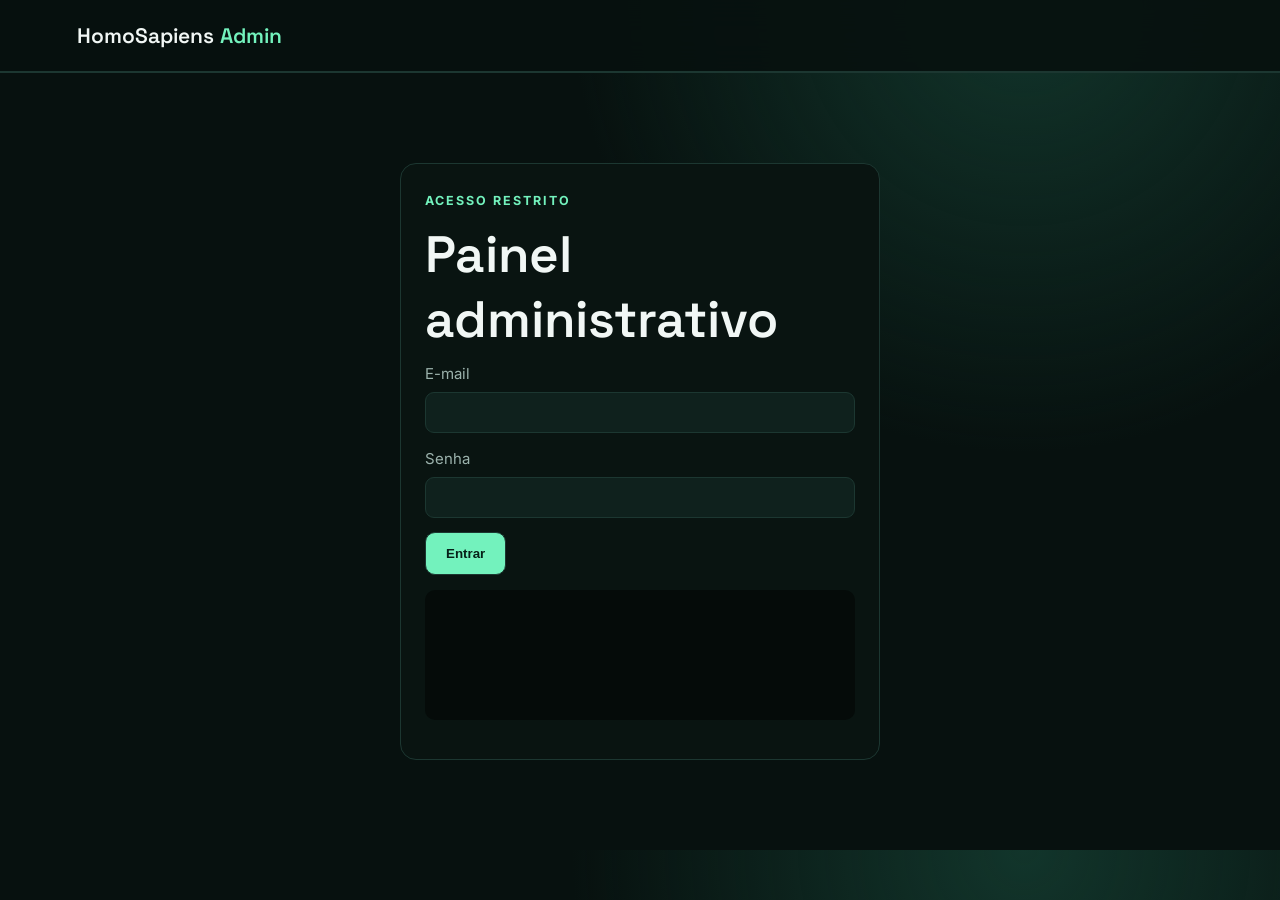
==== site/admin.html @ e0830ec1 "feat: adicionar console administrativo protegido" ====
<!doctype html><html lang="pt-BR"><head><meta charset="utf-8"><meta name="viewport" content="width=device-width,initial-scale=1"><title>Admin · HomoSapiens APIs</title><link rel="stylesheet" href="assets/portal.css"></head><body><header class="nav"><a class="brand" href="/">HomoSapiens<span>Admin</span></a></header><main class="section"><div id="login-view" class="console" style="max-width:480px;margin:auto"><small>ACESSO RESTRITO</small><h2>Painel administrativo</h2><form id="login-form"><label>E-mail<input id="email" type="email" required></label><label>Senha<input id="password" type="password" required></label><button class="primary">Entrar</button><pre id="login-output"></pre></form></div><div id="dashboard" hidden><div class="section-head"><div><small>CONSOLE</small><h2>Gestço da plataforma</h2></div><button class="secondary" id="logout">Sair</button></div><div id="summary" class="grid"></div><div class="grid"><section class="card"><h3>Gerar token</h3><form id="token-form"><label>Nome<input id="token-name" required></label><label>Escopos<input id="token-scopes" value="read"></label><button class="primary">Gerar</button></form><pre id="token-output"></pre></section><section class="card"><h3>Novo produto</h3><form id="product-form"><label>Slug<input id="product-slug" required></label><label>Nome<input id="product-name" required></label><label>Descrição<textarea id="product-description" required></textarea></label><button class="primary">Criar</button></form><pre id="product-output"></pre></section></div></div></main><script src="assets/admin.js"></script></body></html>
---- site/assets/portal.css ----
@import url('https://fonts.googleapis.com/css2?family=Inter:wght@400;500;600;700&family=Space+Grotesk:wght@500;600&display=swap');
:root{--bg:#07110f;--panel:#0e1c19;--line:#1c3731;--text:#f1f7f5;--muted:#9bb2ac;--accent:#73f2bd;--accent2:#62b8ff}
*{box-sizing:border-box}html{scroll-behavior:smooth}body{margin:0;background:radial-gradient(circle at 80% 0,#12352b 0,transparent 34%),var(--bg);color:var(--text);font:15px/1.6 Inter,sans-serif}.nav{height:72px;display:flex;align-items:center;justify-content:space-between;padding:0 6vw;border-bottom:1px solid var(--line);position:sticky;top:0;background:#07110fe8;backdrop-filter:blur(16px);z-index:5}.brand{font:600 21px Space Grotesk;text-decoration:none;color:var(--text)}.brand span{color:var(--accent);margin-left:6px}.nav nav{display:flex;gap:28px}.nav nav a{color:var(--muted);text-decoration:none}.hero{min-height:72vh;display:flex;flex-direction:column;justify-content:center;padding:80px 8vw;max-width:1200px}.eyebrow,small{color:var(--accent);letter-spacing:.16em;font-weight:700}.hero h1{font:600 clamp(48px,7vw,92px)/.98 Space Grotesk;max-width:1050px;margin:20px 0}.hero p{font-size:19px;color:var(--muted);max-width:700px}.actions{display:flex;gap:12px;margin:24px 0}.primary,.secondary{padding:13px 20px;border-radius:10px;text-decoration:none;border:1px solid var(--line);font-weight:700;cursor:pointer}.primary{background:var(--accent);color:#062018}.secondary{color:var(--text);background:transparent}.status{color:var(--muted);margin-top:18px}.status span{display:inline-block;width:8px;height:8px;background:var(--accent);border-radius:50%;margin-right:8px}.section{padding:90px 8vw;border-top:1px solid var(--line)}.section-head{display:flex;justify-content:space-between;align-items:end;gap:30px}.section h2{font:600 clamp(34px,4vw,54px) Space Grotesk;margin:10px 0}.section-head p,.sandbox-copy p{color:var(--muted);max-width:480px}.grid{display:grid;grid-template-columns:repeat(auto-fit,minmax(260px,1fr));gap:16px;margin-top:38px}.card{background:linear-gradient(145deg,#10231e,#0b1714);border:1px solid var(--line);padding:26px;border-radius:16px;min-height:220px}.card .tag{display:inline-block;border:1px solid var(--line);border-radius:20px;padding:4px 9px;color:var(--accent);font-size:12px}.card h3{font:600 24px Space Grotesk}.card p{color:var(--muted)}.sandbox{display:grid;grid-template-columns:1fr 1.2fr;gap:70px}.console{background:#091411;border:1px solid var(--line);padding:24px;border-radius:16px}.console label{display:block;margin:0 0 14px;color:var(--muted)}input,select,textarea{width:100%;margin-top:6px;background:#0f211d;color:var(--text);border:1px solid var(--line);border-radius:9px;padding:12px}textarea{min-height:90px}pre{white-space:pre-wrap;background:#050b09;border-radius:10px;padding:16px;color:#bfe8d7;min-height:130px}.steps{display:grid;grid-template-columns:repeat(3,1fr);gap:18px;margin-top:34px}.steps article{padding:24px;border-top:1px solid var(--line)}.steps b{color:var(--accent2)}.steps p{color:var(--muted)}footer{padding:44px 8vw;border-top:1px solid var(--line);display:flex;justify-content:space-between;color:var(--muted)}@media(max-width:760px){.nav nav{display:none}.sandbox{grid-template-columns:1fr}.section-head{display:block}.steps{grid-template-columns:1fr}.hero{padding:60px 6vw}.section{padding:70px 6vw}}
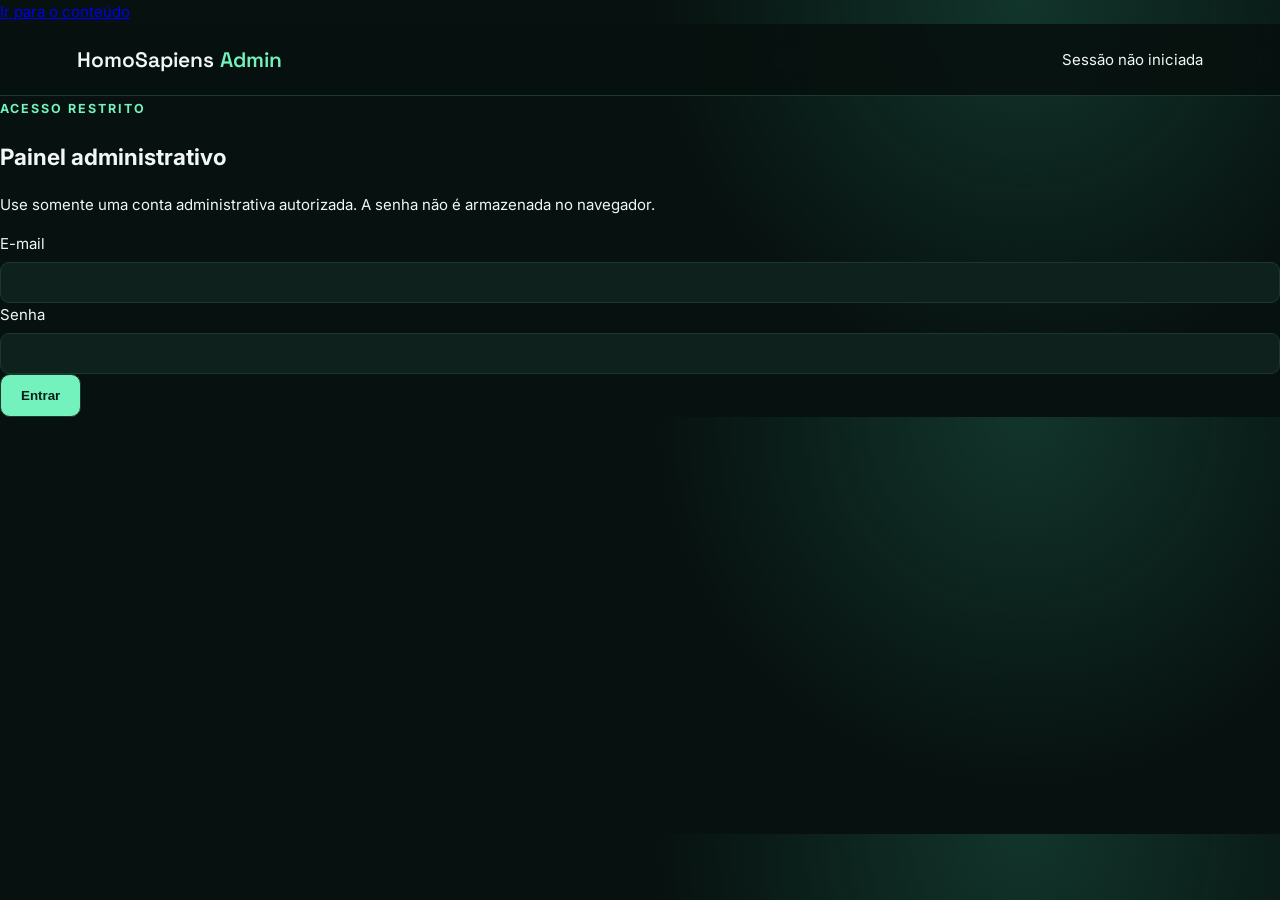
==== commit 353001e7: "feat(admin): complete secure administrative UX" ====
--- a/site/admin.html
+++ b/site/admin.html
@@ -1 +1,187 @@
-<!doctype html><html lang="pt-BR"><head><meta charset="utf-8"><meta name="viewport" content="width=device-width,initial-scale=1"><title>Admin · HomoSapiens APIs</title><link rel="stylesheet" href="assets/portal.css"></head><body><header class="nav"><a class="brand" href="/">HomoSapiens<span>Admin</span></a></header><main class="section"><div id="login-view" class="console" style="max-width:480px;margin:auto"><small>ACESSO RESTRITO</small><h2>Painel administrativo</h2><form id="login-form"><label>E-mail<input id="email" type="email" required></label><label>Senha<input id="password" type="password" required></label><button class="primary">Entrar</button><pre id="login-output"></pre></form></div><div id="dashboard" hidden><div class="section-head"><div><small>CONSOLE</small><h2>Gestço da plataforma</h2></div><button class="secondary" id="logout">Sair</button></div><div id="summary" class="grid"></div><div class="grid"><section class="card"><h3>Gerar token</h3><form id="token-form"><label>Nome<input id="token-name" required></label><label>Escopos<input id="token-scopes" value="read"></label><button class="primary">Gerar</button></form><pre id="token-output"></pre></section><section class="card"><h3>Novo produto</h3><form id="product-form"><label>Slug<input id="product-slug" required></label><label>Nome<input id="product-name" required></label><label>Descrição<textarea id="product-description" required></textarea></label><button class="primary">Criar</button></form><pre id="product-output"></pre></section></div></div></main><script src="assets/admin.js"></script></body></html>+<!doctype html>
+<html lang="pt-BR">
+<head>
+  <meta charset="utf-8">
+  <meta name="viewport" content="width=device-width, initial-scale=1">
+  <meta name="robots" content="noindex,nofollow">
+  <meta name="description" content="Console administrativo restrito da plataforma HomoSapiens APIs.">
+  <title>Admin · HomoSapiens APIs</title>
+  <link rel="stylesheet" href="assets/portal.css">
+</head>
+<body class="admin-page">
+  <a class="skip-link" href="#conteudo">Ir para o conteúdo</a>
+  <header class="nav">
+    <a class="brand" href="/" aria-label="HomoSapiens APIs, início">HomoSapiens<span>Admin</span></a>
+    <div class="connection-state" id="connection-state" role="status" aria-live="polite">
+      <span class="state-dot" aria-hidden="true"></span>
+      <span id="connection-label">Sessão não iniciada</span>
+    </div>
+  </header>
+
+  <main id="conteudo" class="admin-shell">
+    <section id="login-view" class="auth-card" aria-labelledby="login-title">
+      <small>ACESSO RESTRITO</small>
+      <h1 id="login-title">Painel administrativo</h1>
+      <p class="muted">Use somente uma conta administrativa autorizada. A senha não é armazenada no navegador.</p>
+      <form id="login-form" novalidate>
+        <label for="email">E-mail
+          <input id="email" name="email" type="email" autocomplete="username" required>
+        </label>
+        <label for="password">Senha
+          <input id="password" name="password" type="password" autocomplete="current-password" required>
+        </label>
+        <button class="primary" id="login-submit" type="submit">Entrar</button>
+        <div class="form-message" id="login-output" role="status" aria-live="polite"></div>
+      </form>
+    </section>
+
+    <section id="password-view" class="auth-card" hidden aria-labelledby="password-title">
+      <small>PRIMEIRO ACESSO</small>
+      <h1 id="password-title">Defina uma nova senha</h1>
+      <p class="muted">A senha temporária precisa ser substituída antes de liberar o console.</p>
+      <form id="password-form" novalidate>
+        <label for="current-password">Senha atual
+          <input id="current-password" type="password" autocomplete="current-password" required>
+        </label>
+        <label for="new-password">Nova senha
+          <input id="new-password" type="password" minlength="14" autocomplete="new-password" required>
+        </label>
+        <label for="confirm-password">Confirmar nova senha
+          <input id="confirm-password" type="password" minlength="14" autocomplete="new-password" required>
+        </label>
+        <button class="primary" id="password-submit" type="submit">Atualizar senha</button>
+        <button class="secondary" id="password-cancel" type="button">Encerrar sessão</button>
+        <div class="form-message" id="password-output" role="status" aria-live="polite"></div>
+      </form>
+    </section>
+
+    <div id="dashboard" hidden>
+      <div class="section-head admin-heading">
+        <div>
+          <small>CONSOLE</small>
+          <h1>Gestão da plataforma</h1>
+          <p class="muted" id="session-description">Sessão administrativa ativa.</p>
+        </div>
+        <div class="toolbar">
+          <button class="secondary" id="refresh" type="button">Atualizar</button>
+          <button class="secondary danger-text" id="logout" type="button">Sair</button>
+        </div>
+      </div>
+
+      <aside class="security-banner" role="note">
+        <strong>Operações reais e auditadas.</strong>
+        Confirme nome, escopos e alvo antes de criar ou revogar recursos. Tokens completos são mantidos apenas em memória e exibidos uma única vez.
+      </aside>
+
+      <section aria-labelledby="summary-title">
+        <div class="subhead">
+          <div><small>VISÃO GERAL</small><h2 id="summary-title">Estado administrativo</h2></div>
+          <span class="last-update" id="last-update"></span>
+        </div>
+        <div id="summary" class="metric-grid" aria-live="polite"></div>
+      </section>
+
+      <div class="admin-grid">
+        <section class="card admin-card" aria-labelledby="token-title">
+          <small>CREDENCIAIS</small>
+          <h2 id="token-title">Gerar token de API</h2>
+          <p class="muted">A criação exige confirmação explícita. O valor completo não será salvo nesta tela.</p>
+          <form id="token-form" novalidate>
+            <label for="token-name">Nome identificável
+              <input id="token-name" maxlength="120" placeholder="Integração homologação" required>
+            </label>
+            <label for="token-scopes">Escopos
+              <input id="token-scopes" value="read" maxlength="500" aria-describedby="scope-help" required>
+            </label>
+            <p class="field-help" id="scope-help">Separe por vírgula ou espaço. Use o menor conjunto necessário.</p>
+            <label for="token-expires">Expiração opcional
+              <input id="token-expires" type="datetime-local">
+            </label>
+            <label class="confirmation">
+              <input id="token-confirm" type="checkbox" required>
+              <span>Revisei nome, escopos e prazo e autorizo esta emissão.</span>
+            </label>
+            <button class="primary" id="token-submit" type="submit">Gerar token</button>
+          </form>
+          <div class="secret-result" id="token-result" hidden>
+            <strong>Token criado.</strong>
+            <p id="token-result-meta"></p>
+            <button class="secondary" id="copy-token" type="button">Copiar uma vez</button>
+            <p class="field-help" id="token-expiry-note"></p>
+          </div>
+          <div class="form-message" id="token-output" role="status" aria-live="polite"></div>
+        </section>
+
+        <section class="card admin-card" aria-labelledby="product-title">
+          <small>CATÁLOGO</small>
+          <h2 id="product-title">Cadastrar produto</h2>
+          <p class="muted">O cadastro entra como prévia por padrão e não publica uma API externa.</p>
+          <form id="product-form" novalidate>
+            <label for="product-slug">Slug
+              <input id="product-slug" pattern="[a-z0-9-]+" maxlength="80" placeholder="produto-exemplo" required>
+            </label>
+            <label for="product-name">Nome
+              <input id="product-name" maxlength="120" required>
+            </label>
+            <label for="product-description">Descrição
+              <textarea id="product-description" minlength="8" maxlength="2000" required></textarea>
+            </label>
+            <div class="form-row">
+              <label for="product-status">Estado
+                <select id="product-status">
+                  <option value="preview">Prévia</option>
+                  <option value="private">Privado</option>
+                  <option value="maintenance">Manutenção</option>
+                  <option value="online">Online</option>
+                </select>
+              </label>
+              <label class="confirmation compact">
+                <input id="product-public" type="checkbox" checked>
+                <span>Visível no catálogo público</span>
+              </label>
+            </div>
+            <label class="confirmation compact">
+              <input id="product-sandbox" type="checkbox" checked>
+              <span>Permitir demonstração no sandbox</span>
+            </label>
+            <button class="primary" id="product-submit" type="submit">Cadastrar produto</button>
+          </form>
+          <div class="form-message" id="product-output" role="status" aria-live="polite"></div>
+        </section>
+      </div>
+
+      <section class="data-section" aria-labelledby="tokens-list-title">
+        <div class="subhead">
+          <div><small>INVENTÁRIO</small><h2 id="tokens-list-title">Tokens</h2></div>
+        </div>
+        <div class="table-wrap">
+          <table>
+            <thead><tr><th>Nome</th><th>Prefixo</th><th>Escopos</th><th>Expiração</th><th>Estado</th><th>Ação</th></tr></thead>
+            <tbody id="tokens-table"></tbody>
+          </table>
+        </div>
+      </section>
+
+      <section class="data-section" aria-labelledby="products-list-title">
+        <div class="subhead">
+          <div><small>CATÁLOGO</small><h2 id="products-list-title">Produtos cadastrados</h2></div>
+        </div>
+        <div class="table-wrap">
+          <table>
+            <thead><tr><th>Produto</th><th>Slug</th><th>Estado</th><th>Público</th><th>Sandbox</th></tr></thead>
+            <tbody id="products-table"></tbody>
+          </table>
+        </div>
+      </section>
+
+      <section class="data-section" aria-labelledby="audit-title">
+        <div class="subhead">
+          <div><small>RASTREABILIDADE</small><h2 id="audit-title">Eventos recentes</h2></div>
+        </div>
+        <ol class="audit-list" id="audit-list"></ol>
+      </section>
+    </div>
+  </main>
+  <script src="assets/admin.js" defer></script>
+</body>
+</html>
